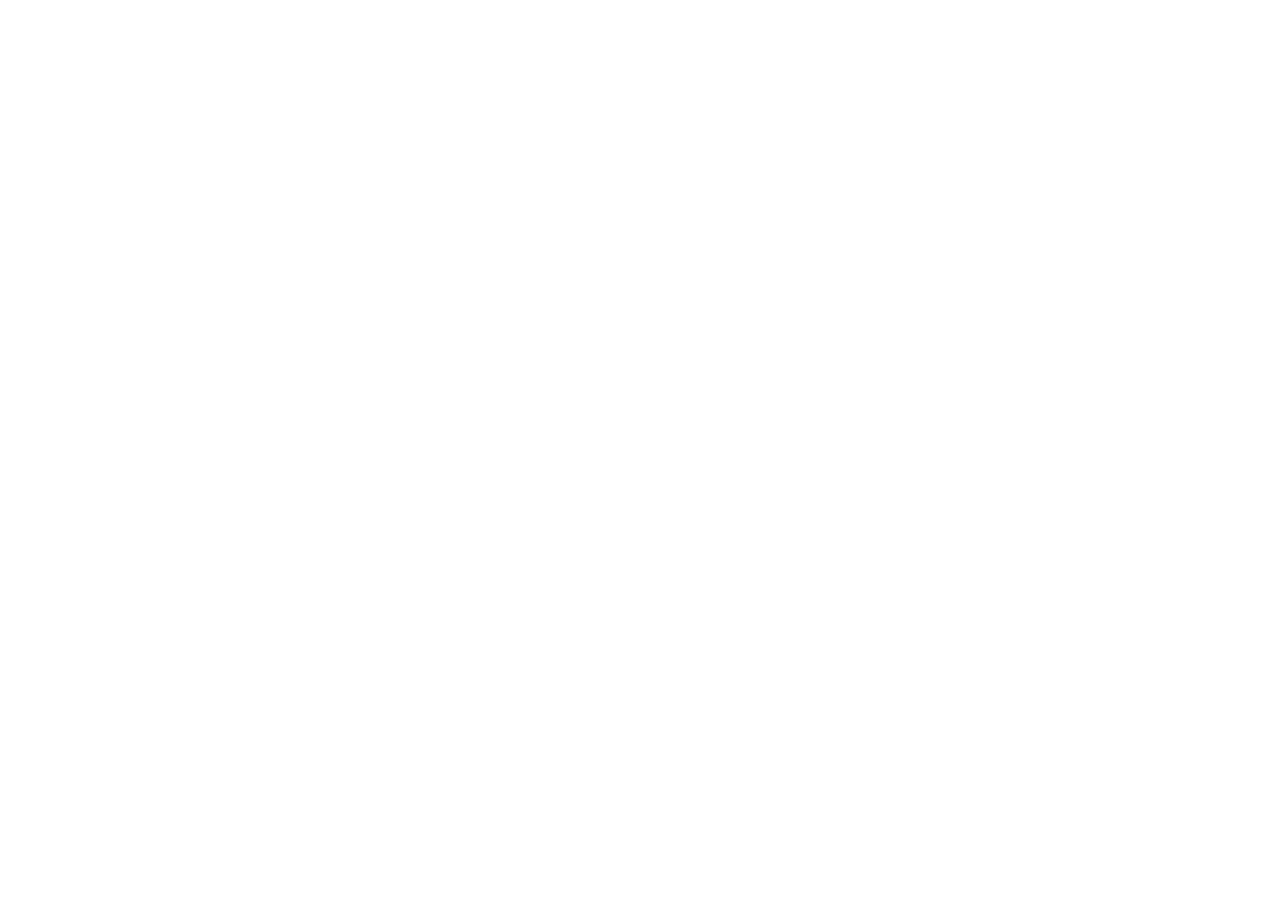
==== index.html @ 34d53ef0 "Create index.html" ====
<html> 
  <head> 
    <title>CodeNerve</title> 
    <script type="text/javascript"  src="https://ajax.googleapis.com/ajax/libs/jquery/1.4.2/jquery.min.js"></script> 
    <link rel="stylesheet" type="text/css" href="index.css">
  </head> 
  <body> 
    <script type="text/javascript" src="index.js"> 
    </script> 
    <div id="console"></div> 
    <script type="text/javascript", src="index2.js">
    </script>
  </body> 
</html>
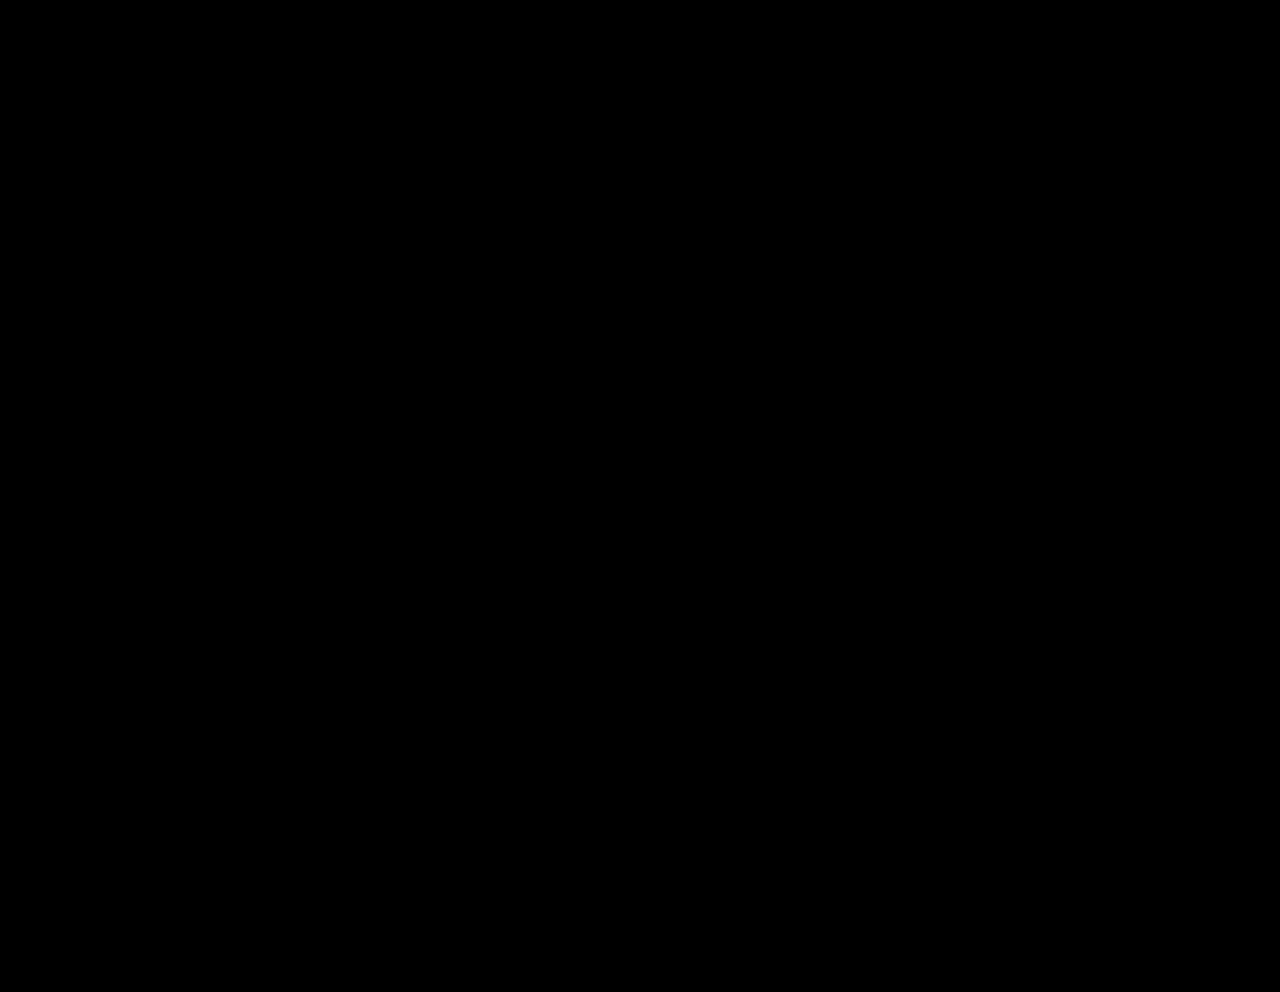
==== commit 19d5187b: "Update index.html" ====
--- a/index.html
+++ b/index.html
@@ -7,8 +7,22 @@
   <body> 
     <script type="text/javascript" src="index.js"> 
     </script> 
-    <div id="console"></div> 
+    <div id="console">
+    </div> 
     <script type="text/javascript", src="index2.js">
+      <span id="a">your-first-name@your-last-name</span>:<span id="b">~</span><span id="c">$</span> cd CodeNerve/<!-- laglaglaglaglaglag -->About_Us
+<span id="a">your-first-name@your-last-name</span>:<span id="b">~</span><span id="c">$</span> cat <!-- laglaglaglaglaglaglaglaglag -->[your-name].txt<br/><br/>
+My favorite code quote, "<span id="k">Quote you like</span>". <!-- sjkfhskjf -->
+
+Hey There! This is the portflio website in the skin of a terminal.<!-- laglaglaglaglaglaglaglaglaglaglaglag --><p>You can see that, this is how your portfolio would look like.</p>
+<p>You can introduce yourself here.</p> <!-- bitlagbitlagbitlagbitlagbitlagbitlag -->
+<p> You can also tell what you've worked and known and what skills you have, you can also give link to your professional portfolio here<a href="link"> portfolio</a>.</p><!-- delaydelaydelaydelaydelaydelaydelay -->
+<p>Tell more about yourself. <br><br><br>Give your project links or something like that. <a href="link"> Here you go</a>.</p><!-- moredelaymoredelaymoredelaymoredelaymoredelaymoredelay-->
+<p> You can give links to other professional profiles you have on Internet, here: <br> <a href="link1">Profile1</a> <br> <a href="link2">Profile2</a> and <br> <a href="link3">Profile3</a>.</p>
+
+You can also give your email ID for contacting you<!-- slightdelayhere-->, feel free to send me an email at<!-- longlonglongcomment --><a href="Your email ID">Email</a>.
+
+<p>Cheers!</p>
     </script>
   </body> 
 </html>
--- a/index.css
+++ b/index.css
@@ -0,0 +1,44 @@
+body {
+	background-color: #000
+}
+
+#console {
+	font-family: courier, monospace;
+	color: #fff;
+	width:750px;
+	margin-left:auto;
+	margin-right:auto;
+	margin-top:100px;
+	font-size:14px;
+}
+
+a {
+	color: #0bc;
+	text-decoration: none;
+}
+
+#a {
+	color: #0f0;
+}
+
+#c {
+	color: #0bc;
+}
+
+#b {
+	color: #ff0096;
+}
+
+#k {
+    	animation: change 1s;
+}
+
+#op{
+    	color: #888888
+}
+
+@keyframes change {
+    	0%  { color:  #0f0; }
+    	50% { color:  #0f0; }
+    	99% { color: black; }
+}
